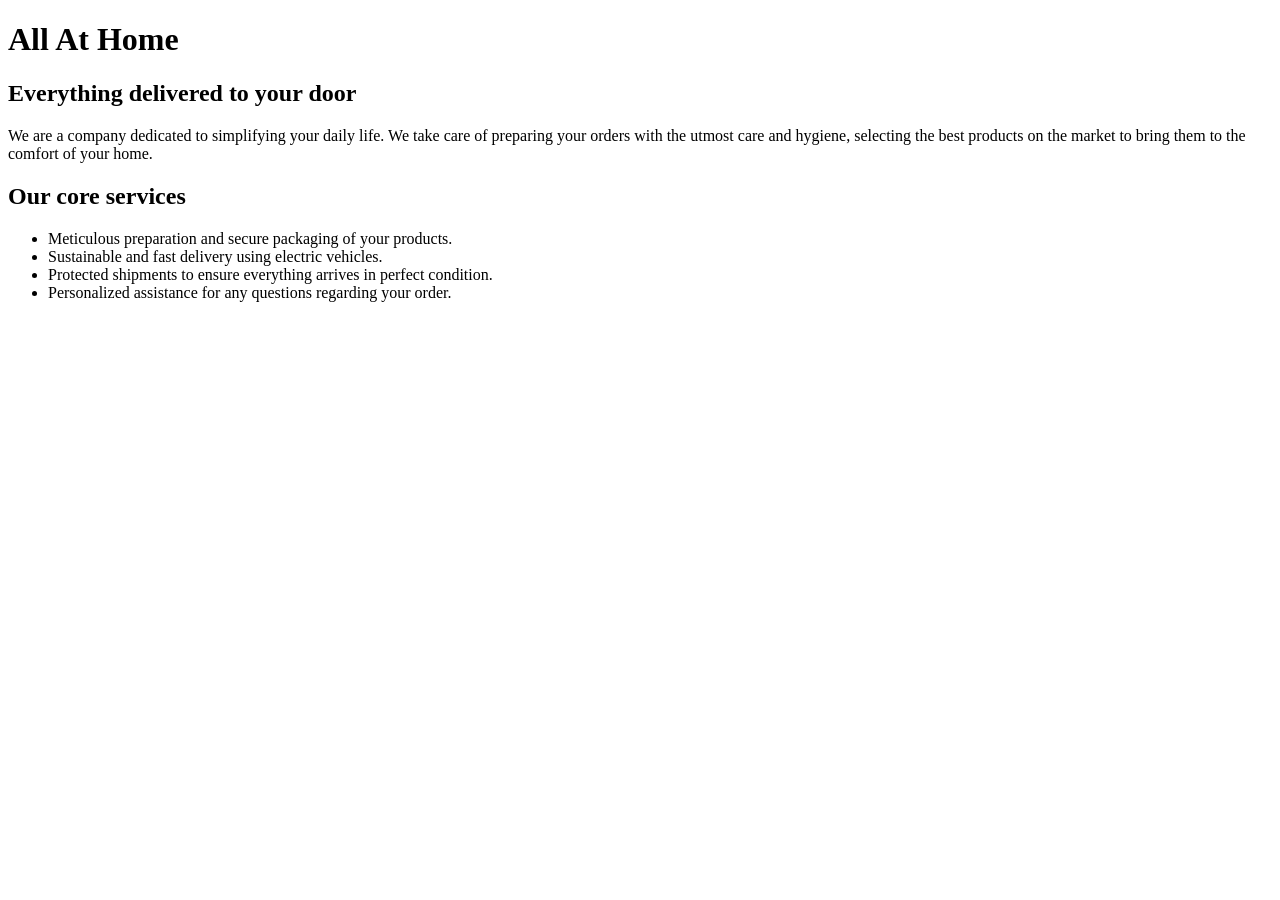
==== index.html @ 6a83b6e8 "Add files via upload" ====
<!DOCTYPE html>
<html lang="en">
<head>
    <meta charset="UTF-8">
    <meta name="viewport" content="width=device-width, initial-scale=1.0">
    <title>All At Homet - Everything at your doorstep</title>
    <!--Vinculacion correcta con las hojas de estilos -->
    <link rel="stylesheet" href="css/styles.css">
</head>
<body>
   
    <header>
        <!-- Titulo principal h1 obligatorio -->
        <h1>All At Home</h1>
    </header>

    <main>
        <!-- Subtitulo h2 obligatorio -->
        <h2>Everything delivered to your door</h2>

        <!-- Primer parrafo  -->
        <p>We are a company dedicated to simplifying your daily life. We take care of preparing your orders with the utmost care and hygiene, selecting the best products on the market to bring them to the comfort of your home.</p>

        <!-- Segundo parrafo obligatorio con  CSS  -->
        <p We are a company dedicated to simplifying your daily life. We take care of preparing your orders with the utmost care and hygiene, selecting the best products on the market to bring them to the comfort of your home..</p>

        <!-- Subtitulo h2 secundario para organizar la lista -->
        <h2>Our core services</h2>

        <!-- Lista desordenada ul obligatoria con sus respectivos li -->
        <ul>
            <li>Meticulous preparation and secure packaging of your products.</li>
            <li>Sustainable and fast delivery using electric vehicles.</li>
            <li>Protected shipments to ensure everything arrives in perfect condition.</li>
            <li>Personalized assistance for any questions regarding your order.</li>
        </ul>
    </main>




</body>
</html>
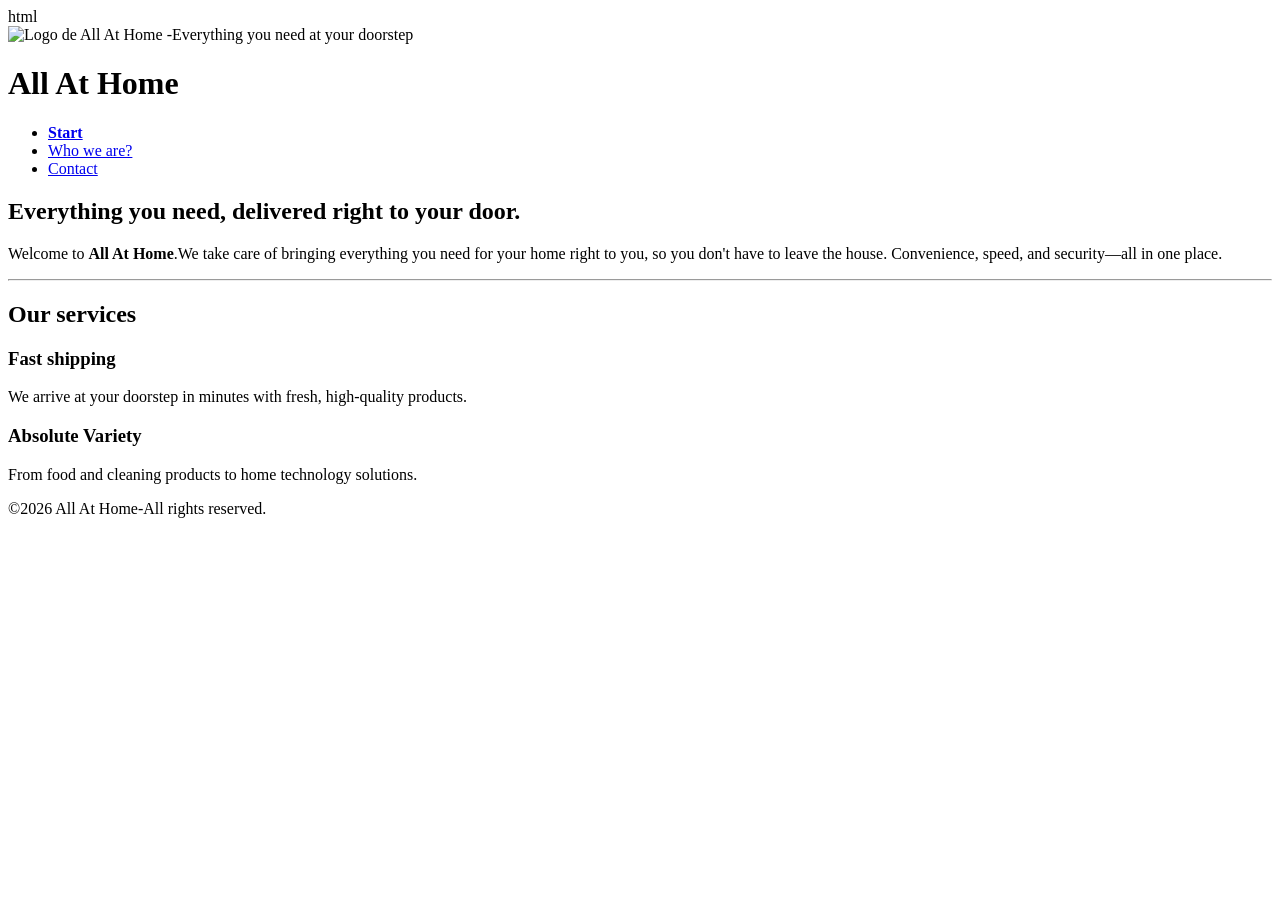
==== commit 9113153e: "Correcciones de estructura HTML y carpeta de imagenes" ====
--- a/index.html
+++ b/index.html
@@ -1,43 +1,52 @@
-<!DOCTYPE html>
-<html lang="en">
-<head>
-    <meta charset="UTF-8">
-    <meta name="viewport" content="width=device-width, initial-scale=1.0">
-    <title>All At Homet - Everything at your doorstep</title>
-    <!--Vinculacion correcta con las hojas de estilos -->
-    <link rel="stylesheet" href="css/styles.css">
-</head>
-<body>
-   
-    <header>
-        <!-- Titulo principal h1 obligatorio -->
-        <h1>All At Home</h1>
-    </header>
-
-    <main>
-        <!-- Subtitulo h2 obligatorio -->
-        <h2>Everything delivered to your door</h2>
-
-        <!-- Primer parrafo  -->
-        <p>We are a company dedicated to simplifying your daily life. We take care of preparing your orders with the utmost care and hygiene, selecting the best products on the market to bring them to the comfort of your home.</p>
-
-        <!-- Segundo parrafo obligatorio con  CSS  -->
-        <p We are a company dedicated to simplifying your daily life. We take care of preparing your orders with the utmost care and hygiene, selecting the best products on the market to bring them to the comfort of your home..</p>
-
-        <!-- Subtitulo h2 secundario para organizar la lista -->
-        <h2>Our core services</h2>
-
-        <!-- Lista desordenada ul obligatoria con sus respectivos li -->
-        <ul>
-            <li>Meticulous preparation and secure packaging of your products.</li>
-            <li>Sustainable and fast delivery using electric vehicles.</li>
-            <li>Protected shipments to ensure everything arrives in perfect condition.</li>
-            <li>Personalized assistance for any questions regarding your order.</li>
-        </ul>
-    </main>
-
-
-
-
-</body>
+html<!DOCTYPE html>
+<html lang="es">
+<head>
+  <meta charset="UTF-8">
+  <meta name="viewport" content="width=device-width, initial-scale=1.0">
+  <title>ALL AT HOME - Start</title>
+</head>
+<body>
+
+  <header>
+    <!-- Logo -->
+    <img src="image-1.jpeg" alt="Logo de All At Home -Everything you need at your doorstep">
+    <h1>All At Home</h1>
+    
+    
+    <!-- navigation menu-->
+<nav>
+  <ul>
+    <li><a href="index.html"><strong>Start</strong></a></li>
+    <li><a href="who-we-are.html">Who we are?</a></li>
+    <li><a href="contact.html">Contact</a></li>
+  </ul>
+</nav>
+     </header>
+
+  <main>
+    <!-- Welcome to All At Home -->
+    <section>
+      <h2>Everything you need, delivered right to your door.</h2>
+      <p>Welcome to <strong>All At Home</strong>.We take care of bringing everything you need for your home right to you, so you don't have to leave the house. Convenience, speed, and security—all in one place.</p>
+    </section>
+     <hr>
+    <!-- Core services -->
+    <section>
+      <h2>Our services</h2>
+      <article>
+        <h3>Fast shipping</h3>
+        <p>We arrive at your doorstep in minutes with fresh, high-quality products.</p>
+      </article>
+      <article>
+        <h3>Absolute Variety</h3>
+        <p>From food and cleaning products to home technology solutions.</p>
+      </article>
+    </section>
+  </main>
+
+  <footer>
+    <p>&copy;2026 All At Home-All rights reserved.</p>
+  </footer>
+
+</body>
 </html>
